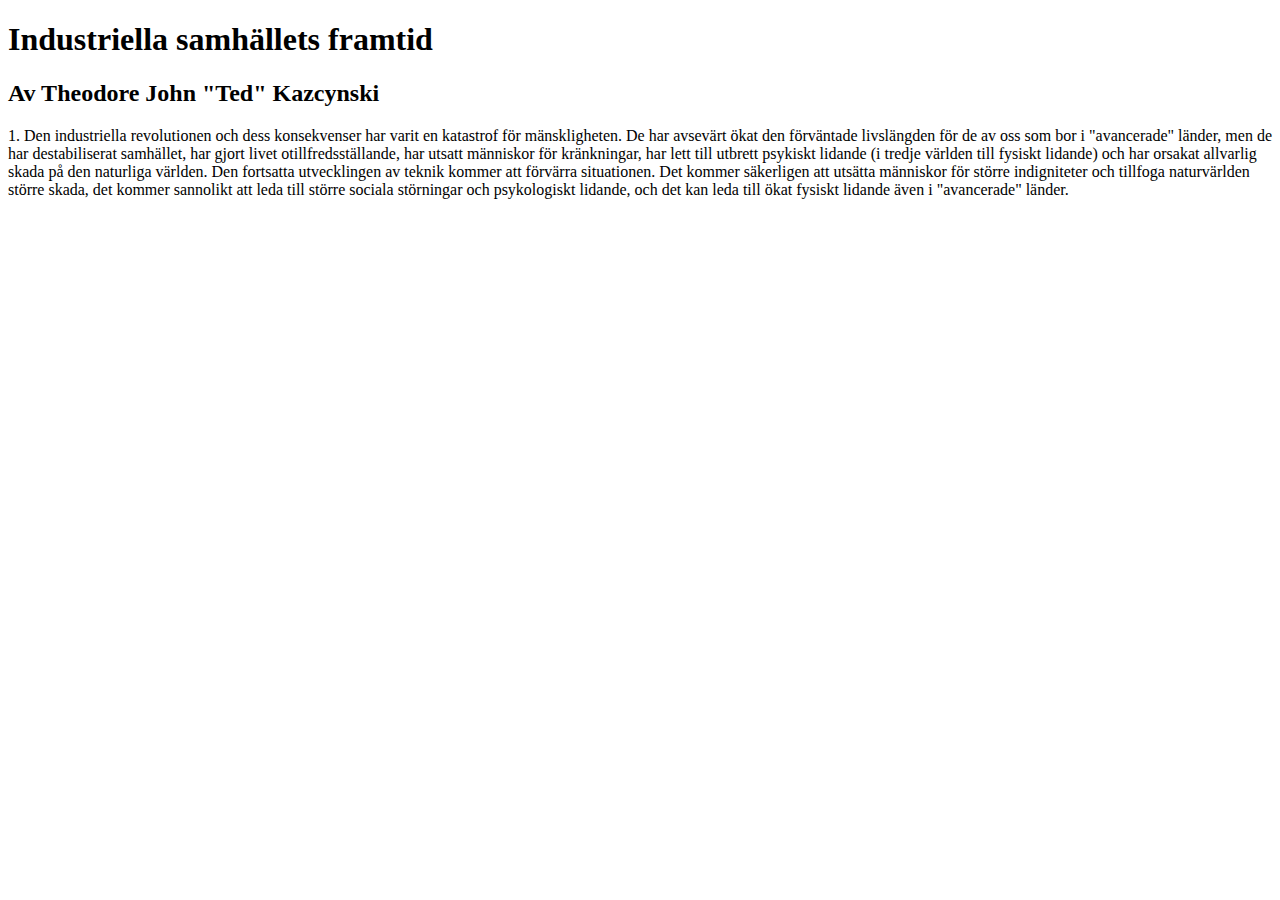
==== docs/index.html @ d3431f74 "index.html start" ====
<!DOCTYPE html>
<html lang="en">
<head>
    <meta charset="UTF-8">
    <meta http-equiv="X-UA-Compatible" content="IE=edge">
    <meta name="viewport" content="width=device-width, initial-scale=1.0">
    <title>Document</title>
</head>
<body>
    <h1>Industriella samhällets framtid</h1>
    <h2>Av Theodore John "Ted" Kazcynski</h2>
    <p>1. Den industriella revolutionen och dess konsekvenser har varit en katastrof för mänskligheten. De har avsevärt ökat den förväntade livslängden för de av oss som bor i "avancerade" länder, men de har destabiliserat samhället, har gjort livet otillfredsställande, har utsatt människor för kränkningar, har lett till utbrett psykiskt lidande (i tredje världen till fysiskt lidande) och har orsakat allvarlig skada på den naturliga världen. Den fortsatta utvecklingen av teknik kommer att förvärra situationen. Det kommer säkerligen att utsätta människor för större indigniteter och tillfoga naturvärlden större skada, det kommer sannolikt att leda till större sociala störningar och psykologiskt lidande, och det kan leda till ökat fysiskt lidande även i "avancerade" länder.</p>
</body>
</html>
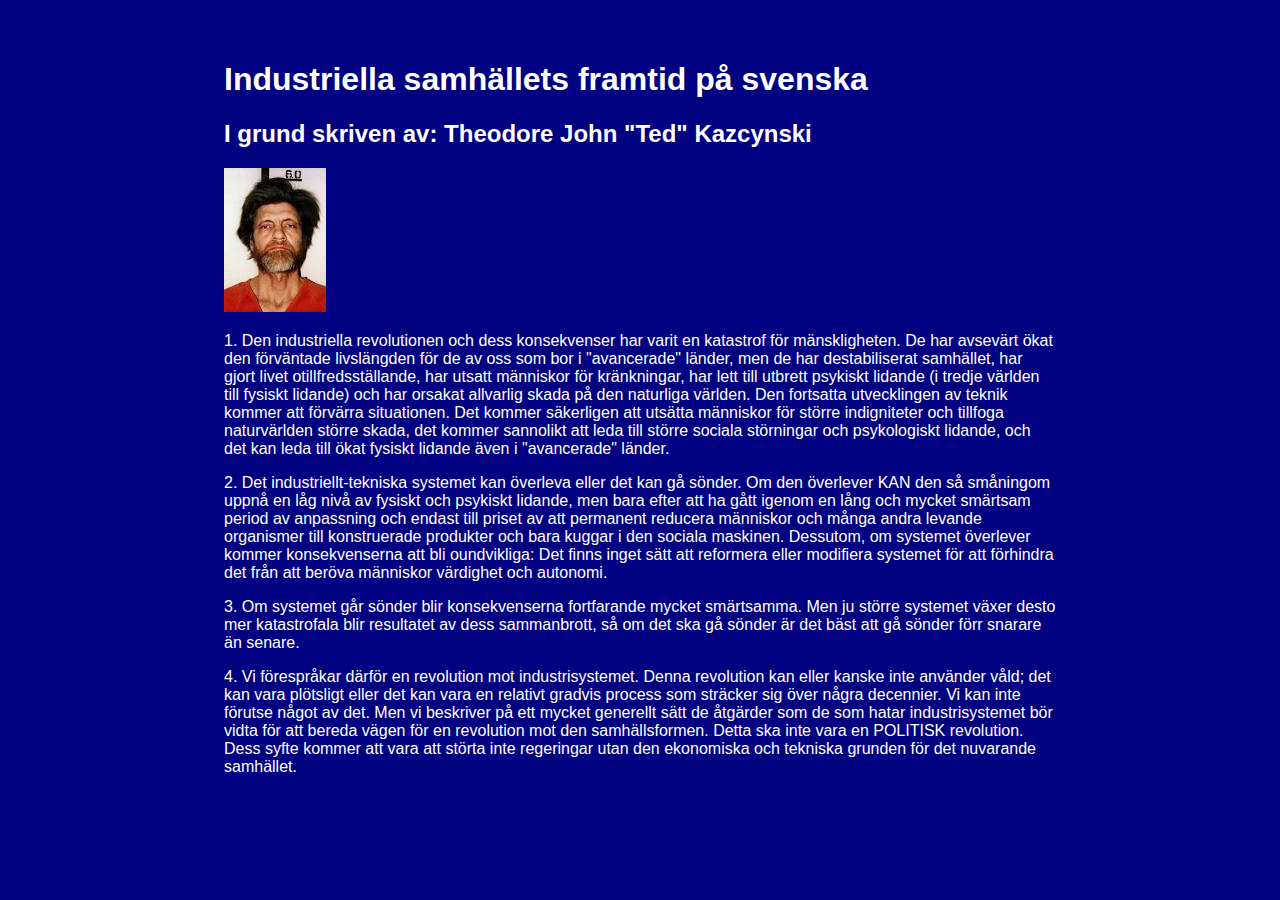
==== commit a9609ca6: "Nu skrev jag en about och en hemsida" ====
--- a/docs/index.html
+++ b/docs/index.html
@@ -5,10 +5,18 @@
     <meta http-equiv="X-UA-Compatible" content="IE=edge">
     <meta name="viewport" content="width=device-width, initial-scale=1.0">
     <title>Document</title>
+    <link rel="stylesheet" href="style.css">
 </head>
 <body>
-    <h1>Industriella samhällets framtid</h1>
-    <h2>Av Theodore John "Ted" Kazcynski</h2>
+    <main>
+    <h1>Industriella samhällets framtid på svenska</h1>
+    <h2>I grund skriven av: Theodore John "Ted" Kazcynski</h2>
+    <img src="ted.jpg" alt="Ted Kazcynski mugshot source:FBI">
     <p>1. Den industriella revolutionen och dess konsekvenser har varit en katastrof för mänskligheten. De har avsevärt ökat den förväntade livslängden för de av oss som bor i "avancerade" länder, men de har destabiliserat samhället, har gjort livet otillfredsställande, har utsatt människor för kränkningar, har lett till utbrett psykiskt lidande (i tredje världen till fysiskt lidande) och har orsakat allvarlig skada på den naturliga världen. Den fortsatta utvecklingen av teknik kommer att förvärra situationen. Det kommer säkerligen att utsätta människor för större indigniteter och tillfoga naturvärlden större skada, det kommer sannolikt att leda till större sociala störningar och psykologiskt lidande, och det kan leda till ökat fysiskt lidande även i "avancerade" länder.</p>
+    <p>2. Det industriellt-tekniska systemet kan överleva eller det kan gå sönder. Om den överlever KAN den så småningom uppnå en låg nivå av fysiskt och psykiskt lidande, men bara efter att ha gått igenom en lång och mycket smärtsam period av anpassning och endast till priset av att permanent reducera människor och många andra levande organismer till konstruerade produkter och bara kuggar i den sociala maskinen. Dessutom, om systemet överlever kommer konsekvenserna att bli oundvikliga: Det finns inget sätt att reformera eller modifiera systemet för att förhindra det från att beröva människor värdighet och autonomi.</p>
+    <p>3. Om systemet går sönder blir konsekvenserna fortfarande mycket smärtsamma. Men ju större systemet växer desto mer katastrofala blir resultatet av dess sammanbrott, så om det ska gå sönder är det bäst att gå sönder förr snarare än senare.</p>
+    <p>4. Vi förespråkar därför en revolution mot industrisystemet. Denna revolution kan eller kanske inte använder våld; det kan vara plötsligt eller det kan vara en relativt gradvis process som sträcker sig över några decennier. Vi kan inte förutse något av det. Men vi beskriver på ett mycket generellt sätt de åtgärder som de som hatar industrisystemet bör vidta för att bereda vägen för en revolution mot den samhällsformen. Detta ska inte vara en POLITISK revolution. Dess syfte kommer att vara att störta inte regeringar utan den ekonomiska och tekniska grunden för det nuvarande samhället.</p>
+
+    </main>
 </body>
 </html>--- a/docs/style.css
+++ b/docs/style.css
@@ -0,0 +1,13 @@
+body {
+    font-family: Arial, Helvetica, sans-serif;
+    front-size: 2;
+    color: #ffffff;
+    background-color: navy;
+}
+
+main {
+    max-width: 52rem;
+    margin-left: auto;
+    margin-right: auto;
+    padding: 2rem;
+}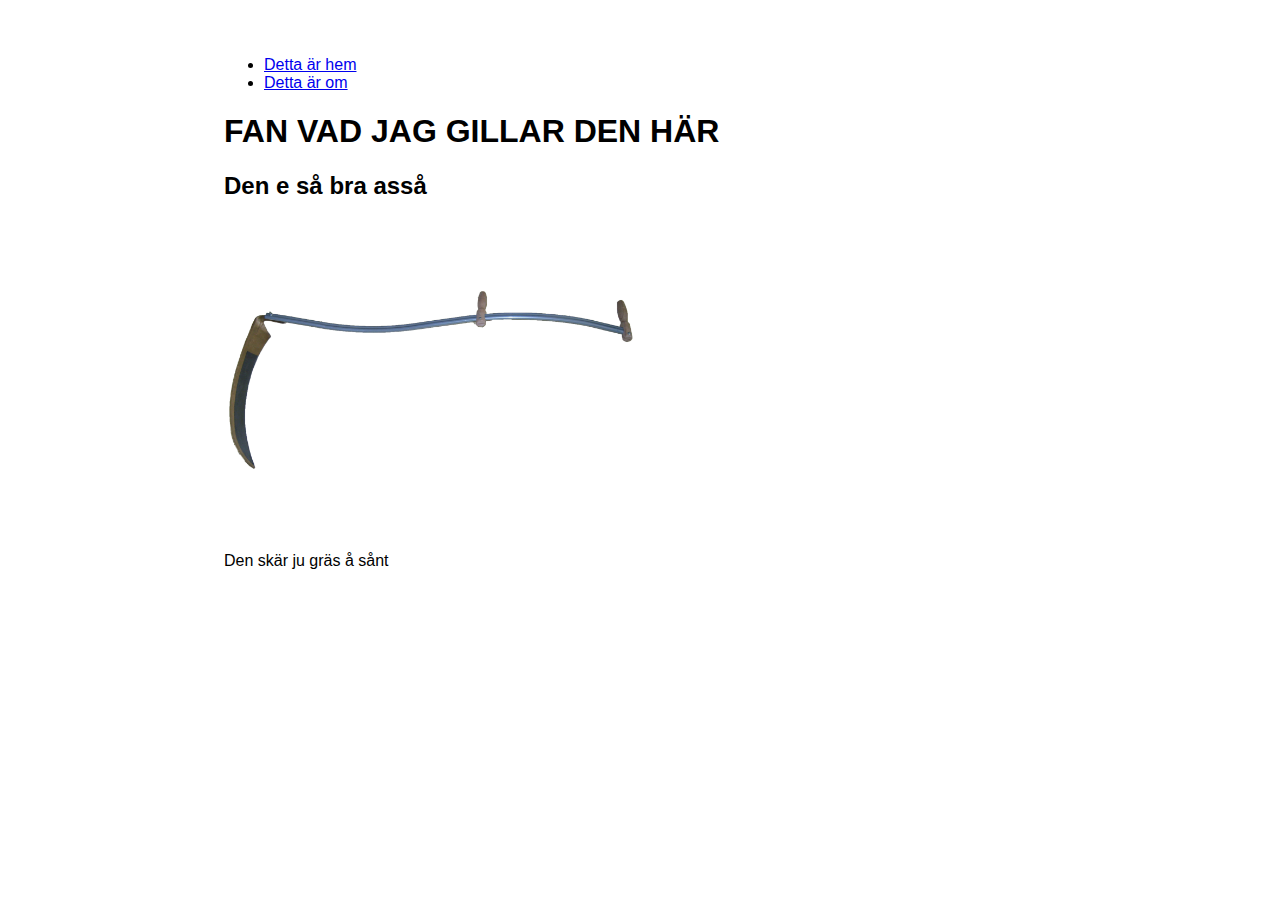
==== commit a54cfd22: "omtext" ====
--- a/docs/index.html
+++ b/docs/index.html
@@ -9,13 +9,16 @@
 </head>
 <body>
     <main>
-    <h1>Industriella samhällets framtid på svenska</h1>
-    <h2>I grund skriven av: Theodore John "Ted" Kazcynski</h2>
-    <img src="ted.jpg" alt="Ted Kazcynski mugshot source:FBI">
-    <p>1. Den industriella revolutionen och dess konsekvenser har varit en katastrof för mänskligheten. De har avsevärt ökat den förväntade livslängden för de av oss som bor i "avancerade" länder, men de har destabiliserat samhället, har gjort livet otillfredsställande, har utsatt människor för kränkningar, har lett till utbrett psykiskt lidande (i tredje världen till fysiskt lidande) och har orsakat allvarlig skada på den naturliga världen. Den fortsatta utvecklingen av teknik kommer att förvärra situationen. Det kommer säkerligen att utsätta människor för större indigniteter och tillfoga naturvärlden större skada, det kommer sannolikt att leda till större sociala störningar och psykologiskt lidande, och det kan leda till ökat fysiskt lidande även i "avancerade" länder.</p>
-    <p>2. Det industriellt-tekniska systemet kan överleva eller det kan gå sönder. Om den överlever KAN den så småningom uppnå en låg nivå av fysiskt och psykiskt lidande, men bara efter att ha gått igenom en lång och mycket smärtsam period av anpassning och endast till priset av att permanent reducera människor och många andra levande organismer till konstruerade produkter och bara kuggar i den sociala maskinen. Dessutom, om systemet överlever kommer konsekvenserna att bli oundvikliga: Det finns inget sätt att reformera eller modifiera systemet för att förhindra det från att beröva människor värdighet och autonomi.</p>
-    <p>3. Om systemet går sönder blir konsekvenserna fortfarande mycket smärtsamma. Men ju större systemet växer desto mer katastrofala blir resultatet av dess sammanbrott, så om det ska gå sönder är det bäst att gå sönder förr snarare än senare.</p>
-    <p>4. Vi förespråkar därför en revolution mot industrisystemet. Denna revolution kan eller kanske inte använder våld; det kan vara plötsligt eller det kan vara en relativt gradvis process som sträcker sig över några decennier. Vi kan inte förutse något av det. Men vi beskriver på ett mycket generellt sätt de åtgärder som de som hatar industrisystemet bör vidta för att bereda vägen för en revolution mot den samhällsformen. Detta ska inte vara en POLITISK revolution. Dess syfte kommer att vara att störta inte regeringar utan den ekonomiska och tekniska grunden för det nuvarande samhället.</p>
+        <nav>
+            <ul>
+                <li><a href="index.html">Detta är hem</a></li>
+                <li><a href="about.html">Detta är om</a></li>
+            </ul>
+        </nav>
+    <h1>FAN VAD JAG GILLAR DEN HÄR </h1>
+    <h2>Den e så bra asså</h2>
+    <img src="FarmingScythe.jpg" alt="åja">
+    <p>Den skär ju gräs å sånt</p>
 
     </main>
 </body>
--- a/docs/style.css
+++ b/docs/style.css
@@ -1,8 +1,8 @@
 body {
     font-family: Arial, Helvetica, sans-serif;
     front-size: 2;
-    color: #ffffff;
-    background-color: navy;
+    color: #000000;
+    background-color: rgb(255, 255, 255);
 }
 
 main {
@@ -10,4 +10,15 @@
     margin-left: auto;
     margin-right: auto;
     padding: 2rem;
+}
+
+img {
+    max-width: 50%;
+}
+
+.navigation {
+    list-style: none;
+    padding: 0;
+    display: flex;
+    gap: 1rem;
 }